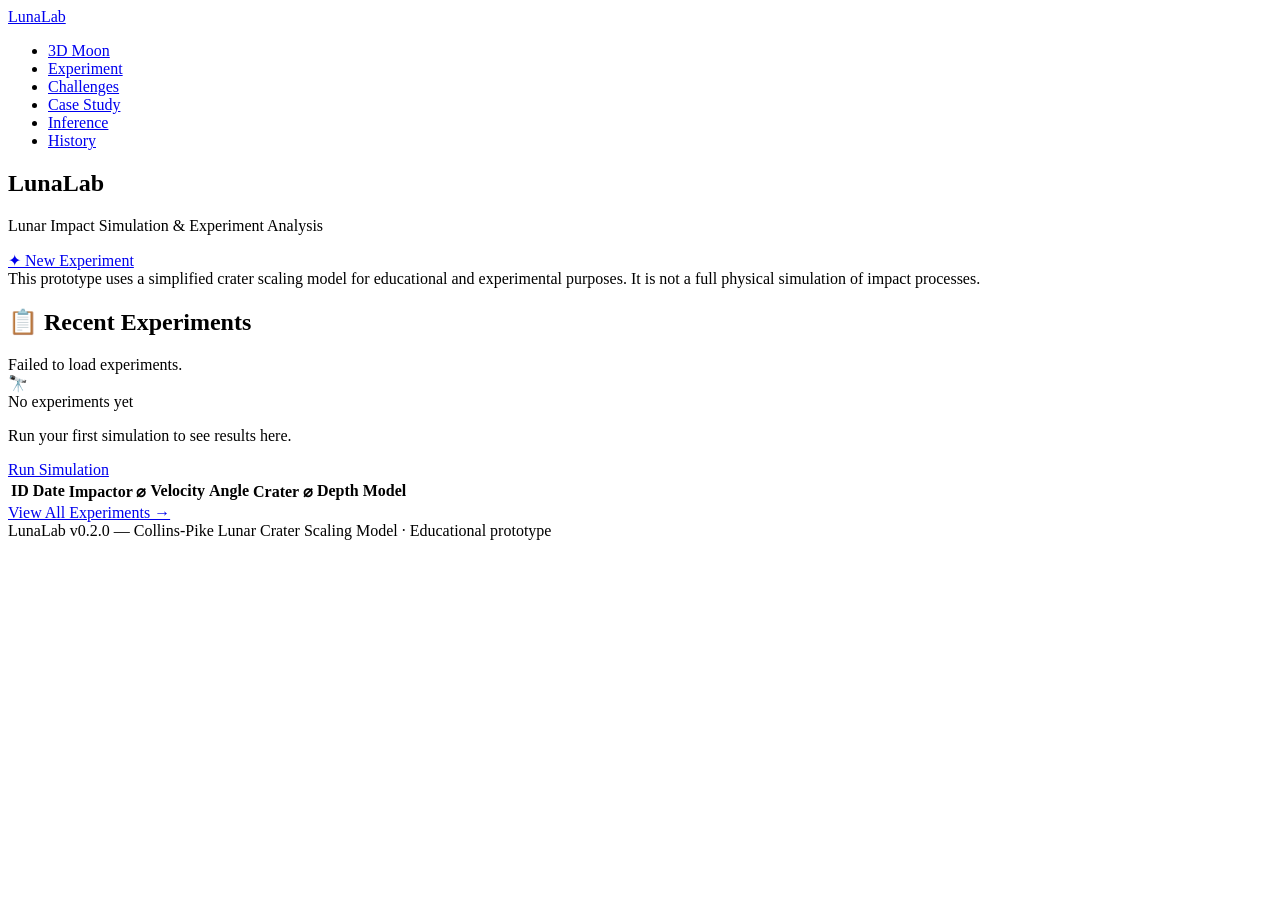
==== frontend/index.html @ a8cd477f "feat: Bayesian inversion from an observed crater to the impactor Importance sampling over a vectoris" ====
<!DOCTYPE html>
<html lang="en">
<head>
    <meta charset="UTF-8">
    <meta name="viewport" content="width=device-width, initial-scale=1.0">
    <meta name="description" content="LunaLab — Lunar Impact Simulation & Experiment Analysis Platform. Run crater-scaling simulations, visualize results, and compare experiments.">
    <title>LunaLab — Dashboard</title>
    <link rel="stylesheet" href="/static/styles.css?v=3">
</head>
<body>
<div class="app-wrapper">

    <!-- Navbar -->
    <nav class="navbar">
        <div class="container navbar__inner">
            <a href="/" class="navbar__brand">
                <span class="navbar__brand-icon" aria-hidden="true"></span>
                LunaLab
            </a>
            <ul class="navbar__links">
                <li><a href="/" class="navbar__link">3D Moon</a></li>
                <li><a href="/experiment" class="navbar__link">Experiment</a></li>
                <li><a href="/challenge" class="navbar__link">Challenges</a></li>
                <li><a href="/case-study" class="navbar__link">Case Study</a></li>
                <li><a href="/inference" class="navbar__link">Inference</a></li>
                <li><a href="/history" class="navbar__link">History</a></li>
            </ul>
        </div>
    </nav>

    <!-- Hero -->
    <main class="container">
        <section class="hero">
            <h1 class="hero__title">LunaLab</h1>
            <p class="hero__tagline">Lunar Impact Simulation &amp; Experiment Analysis</p>
            <a href="/experiment" class="btn btn--primary btn--lg" id="btn-new-experiment">
                ✦ New Experiment
            </a>
        </section>

        <!-- Disclaimer -->
        <div class="disclaimer">
            This prototype uses a simplified crater scaling model for educational and experimental purposes.
            It is not a full physical simulation of impact processes.
        </div>

        <!-- Recent Experiments -->
        <section class="section">
            <div class="card">
                <h2 class="card__title">
                    <span class="card__title-icon">📋</span>
                    Recent Experiments
                </h2>

                <div id="recent-loading" class="text-center mt-lg" style="color:var(--text-muted);">
                    Loading experiments…
                </div>

                <div id="recent-empty" class="empty-state hidden">
                    <div class="empty-state__icon">🔭</div>
                    <div class="empty-state__title">No experiments yet</div>
                    <p>Run your first simulation to see results here.</p>
                    <a href="/experiment" class="btn btn--primary mt-lg">Run Simulation</a>
                </div>

                <div id="recent-table-wrapper" class="hidden">
                    <table class="data-table" id="recent-table">
                        <thead>
                            <tr>
                                <th>ID</th>
                                <th>Date</th>
                                <th>Impactor ⌀</th>
                                <th>Velocity</th>
                                <th>Angle</th>
                                <th>Crater ⌀</th>
                                <th>Depth</th>
                                <th>Model</th>
                            </tr>
                        </thead>
                        <tbody id="recent-tbody"></tbody>
                    </table>
                    <div class="mt-lg text-center">
                        <a href="/history" class="btn btn--secondary" id="btn-view-all">View All Experiments →</a>
                    </div>
                </div>
            </div>
        </section>
    </main>

    <!-- Footer -->
    <footer class="footer">
        <div class="container">
            LunaLab v0.2.0 — Collins-Pike Lunar Crater Scaling Model · Educational prototype
        </div>
    </footer>

</div>

<script src="/static/app.js?v=5"></script>
<script>
(async function () {
    const loading = document.getElementById('recent-loading');
    const empty   = document.getElementById('recent-empty');
    const wrapper = document.getElementById('recent-table-wrapper');
    const tbody   = document.getElementById('recent-tbody');

    try {
        const data = await apiGet('/api/experiments');
        loading.classList.add('hidden');

        const experiments = data.experiments || [];
        if (experiments.length === 0) {
            empty.classList.remove('hidden');
            return;
        }

        // Show at most 10 recent
        const recent = experiments.slice(0, 10);
        recent.forEach(exp => {
            const tr = document.createElement('tr');
            tr.innerHTML = `
                <td><a href="/experiment?id=${exp.id}" class="data-table__link">#${exp.id}</a></td>
                <td>${formatDate(exp.created_at)}</td>
                <td class="data-table__mono">${formatNumber(exp.impactor_diameter)} m</td>
                <td class="data-table__mono">${formatNumber(exp.impact_velocity)} m/s</td>
                <td class="data-table__mono">${formatNumber(exp.impact_angle)}°</td>
                <td class="data-table__mono">${formatNumber(exp.crater_diameter)} m</td>
                <td class="data-table__mono">${formatNumber(exp.crater_depth)} m</td>
                <td><span class="badge badge--model">${exp.model_name}</span></td>
            `;
            tbody.appendChild(tr);
        });

        wrapper.classList.remove('hidden');
    } catch (err) {
        loading.textContent = 'Failed to load experiments.';
        console.error(err);
    }
})();
</script>
</body>
</html>
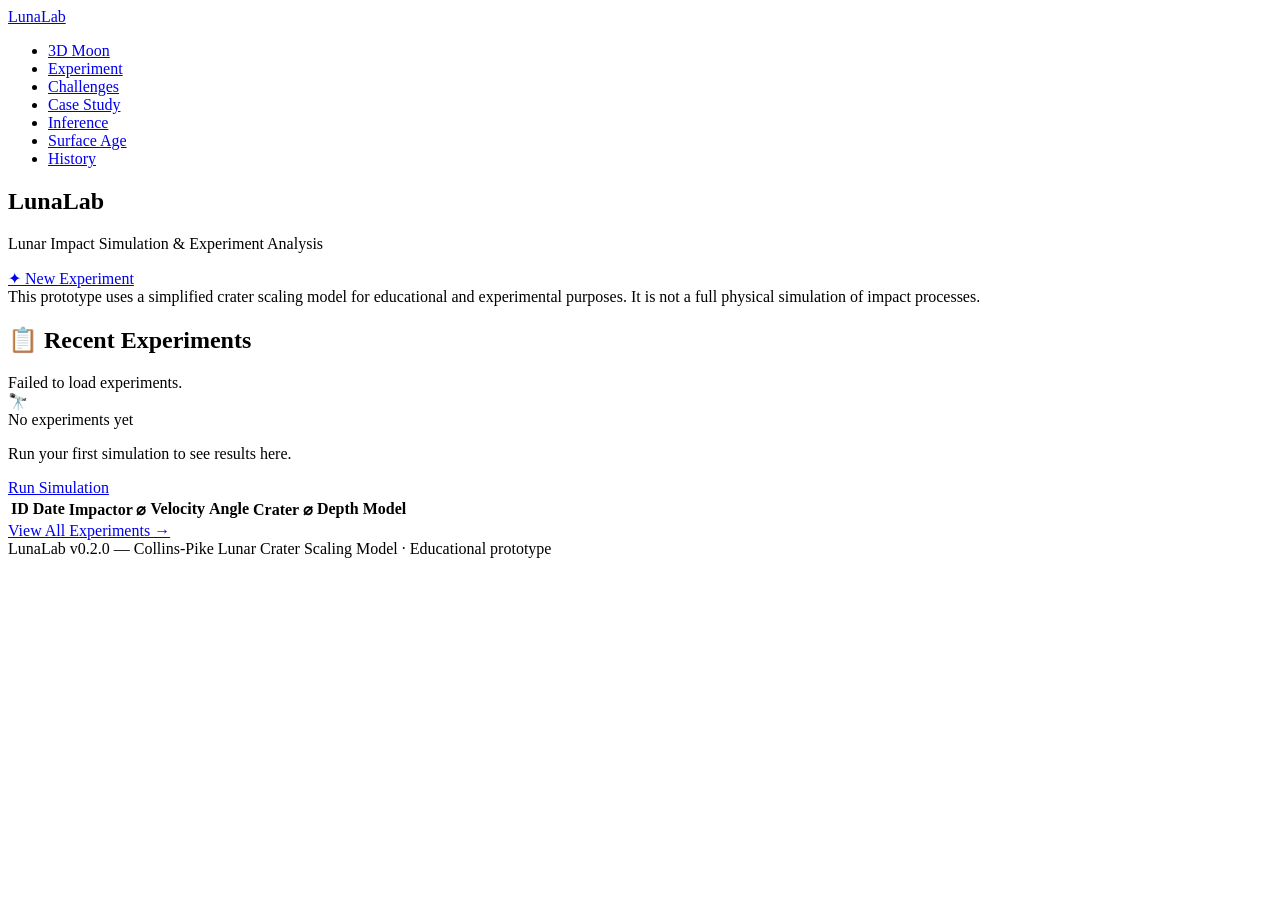
==== commit f6e17ee7: "feat: date lunar surfaces by crater counting Neukum (2001) production and chronology functions (plus" ====
--- a/frontend/index.html
+++ b/frontend/index.html
@@ -23,6 +23,7 @@
                 <li><a href="/challenge" class="navbar__link">Challenges</a></li>
                 <li><a href="/case-study" class="navbar__link">Case Study</a></li>
                 <li><a href="/inference" class="navbar__link">Inference</a></li>
+                <li><a href="/surface-age" class="navbar__link">Surface Age</a></li>
                 <li><a href="/history" class="navbar__link">History</a></li>
             </ul>
         </div>
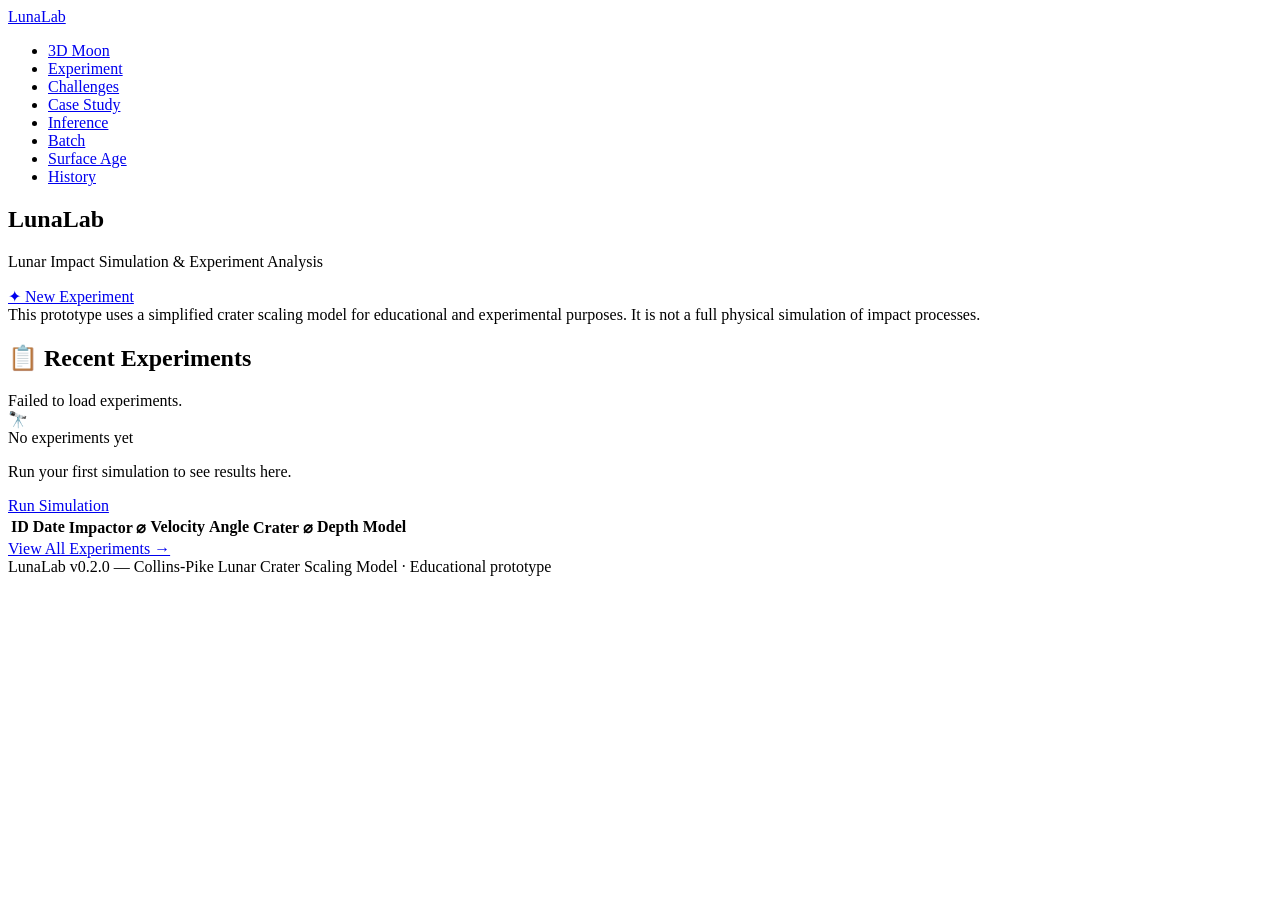
==== commit 8b24c2a4: "feat: batch inference page for background jobs /batch: paste crater diameters or load the catalogued" ====
--- a/frontend/index.html
+++ b/frontend/index.html
@@ -23,6 +23,7 @@
                 <li><a href="/challenge" class="navbar__link">Challenges</a></li>
                 <li><a href="/case-study" class="navbar__link">Case Study</a></li>
                 <li><a href="/inference" class="navbar__link">Inference</a></li>
+                <li><a href="/batch" class="navbar__link">Batch</a></li>
                 <li><a href="/surface-age" class="navbar__link">Surface Age</a></li>
                 <li><a href="/history" class="navbar__link">History</a></li>
             </ul>
